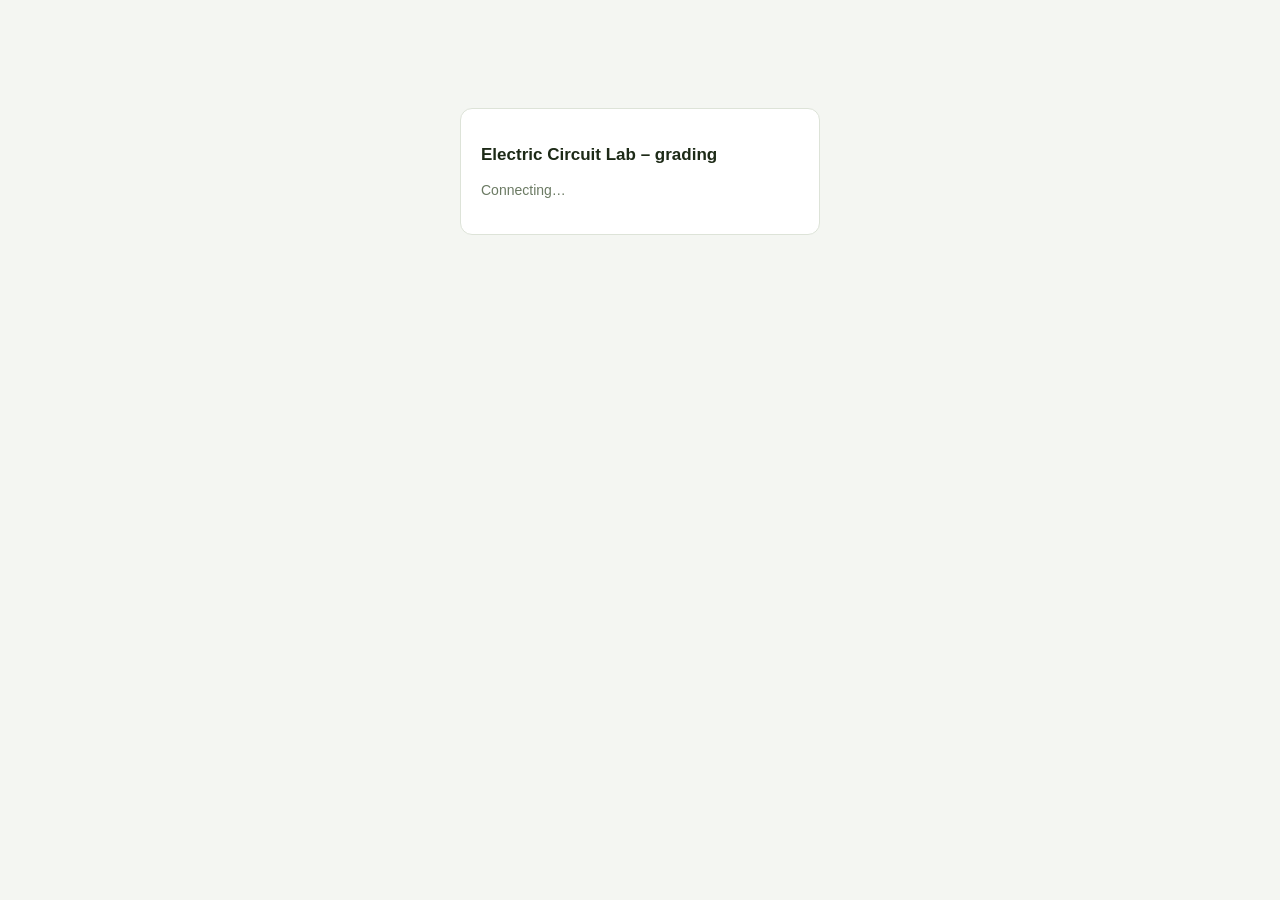
==== public/index.html @ 63cfd0bd "Grading web app: SE009 Electric Circuit Lab (HCM) Lecturer grading on phone, student page with PIN s" ====
<!doctype html>
<html lang="en">
<head>
<meta charset="utf-8">
<meta name="viewport" content="width=device-width, initial-scale=1, viewport-fit=cover">
<meta name="theme-color" content="#549E39">
<title>Lab grading – Electric Circuit Lab</title>
<link rel="stylesheet" href="css/base.css">
<link rel="stylesheet" href="tabs/grade/grade.css">
<link rel="stylesheet" href="tabs/class/class.css">
</head>
<body>
<div id="app"></div>
<div class="toast" id="toast"></div>
<!-- core (order matters: later files use functions from earlier ones) -->
<script src="js/core/i18n.js"></script>
<script src="js/core/util.js"></script>
<script src="js/core/api.js"></script>
<script src="js/core/state.js"></script>
<script src="js/core/qr.js"></script>
<!-- one folder per tab -->
<script src="tabs/grade/grade.js"></script>
<script src="tabs/canvas/canvas.js"></script>
<script src="tabs/class/class.js"></script>
<!-- start-up -->
<script src="js/login/login.js"></script>
<script src="js/app.js"></script>
</body>
</html>
---- public/css/base.css ----
/* Shared styles: layout, header, buttons, tables, modal, toast, login */
:root{--g:#549E39;--g2:#3f7a2a;--bg:#f4f6f2;--card:#fff;--line:#dde3d8;--txt:#1d2a17;--mut:#6b7a63;--ok:#2e7d32;--half:#c77c00;--bad:#c62828;--sel:#eef6e8}
*{box-sizing:border-box}
html,body{margin:0;background:var(--bg);color:var(--txt);font:16px/1.4 -apple-system,BlinkMacSystemFont,"Segoe UI",Roboto,Arial,sans-serif}
header{position:sticky;top:0;z-index:5;background:var(--g);color:#fff;padding:10px 12px calc(8px) 12px}
header .row{display:flex;gap:8px;align-items:center}
header h1{font-size:17px;margin:0;flex:1;font-weight:600}
select,input,textarea,button{font:inherit}
header select{background:#fff;color:var(--txt);border:0;border-radius:8px;padding:6px 8px;max-width:48vw}
nav{display:flex;gap:6px;margin-top:8px;overflow-x:auto}
nav button{flex:1;white-space:nowrap;background:rgba(255,255,255,.18);color:#fff;border:0;border-radius:8px;padding:7px 4px;font-size:14px;min-width:0}
nav button.on{background:#fff;color:var(--g2);font-weight:600}
main{padding:12px;max-width:900px;margin:0 auto}
.seg{display:flex;background:#e3e9de;border-radius:10px;padding:3px;margin-bottom:10px}
.seg button{flex:1;border:0;background:none;padding:8px 4px;border-radius:8px;color:var(--mut);font-weight:600}
.seg button.on{background:#fff;color:var(--g2);box-shadow:0 1px 2px rgba(0,0,0,.1)}
.card{background:var(--card);border:1px solid var(--line);border-radius:12px;margin-bottom:10px;overflow:hidden}
table{border-collapse:collapse;width:100%;font-size:14px}
th,td{padding:6px 5px;border-bottom:1px solid var(--line);text-align:left;vertical-align:top}
th{color:var(--mut);font-weight:600;font-size:12px}
td.num{font-variant-numeric:tabular-nums}
.btns{display:flex;gap:6px;flex-wrap:wrap;align-items:center;margin:6px 0}
.btns button,.btn{border:1px solid var(--g);background:#fff;color:var(--g2);border-radius:9px;padding:7px 12px;font-weight:600}
.btns button.on,.btn.pri{background:var(--g);color:#fff}
.btn.warn{border-color:var(--bad);color:var(--bad)}
.lbl{font-size:13px;color:var(--mut);margin-right:4px}
textarea{width:100%;min-height:130px;padding:8px;border:1px solid var(--line);border-radius:10px}
input[type=text],input[type=search]{padding:8px;border:1px solid var(--line);border-radius:8px;width:100%}
.bad{background:#fdecea}
.muted{color:var(--mut);font-size:14px}
.qrbtn{background:#fff;color:var(--g2);border:0;border-radius:8px;padding:6px 10px;font-weight:700}
.modal{position:fixed;inset:0;background:rgba(0,0,0,.55);display:flex;align-items:center;justify-content:center;z-index:20;padding:16px}
.modal .box{background:#fff;border-radius:14px;padding:18px;max-width:360px;width:100%;text-align:center}
.modal img{width:100%;max-width:300px;image-rendering:pixelated}
.toast{position:fixed;left:50%;bottom:18px;transform:translateX(-50%);background:#222;color:#fff;padding:9px 14px;border-radius:10px;font-size:14px;opacity:0;transition:.2s;pointer-events:none}
.toast.show{opacity:.92}
.login{max-width:360px;margin:12vh auto;padding:20px}
.login input{font-size:22px;text-align:center;letter-spacing:4px;padding:12px;margin:12px 0}
h2{font-size:17px;margin:14px 0 8px}
.scroll{overflow-x:auto}
/* language toggle  [ EN | VI ] */
.lang-toggle{display:inline-flex;background:rgba(255,255,255,.22);border-radius:999px;padding:2px}
.lang-toggle button{border:0;background:none;color:#fff;font-weight:700;font-size:13px;padding:5px 10px;border-radius:999px;cursor:pointer}
.lang-toggle button.on{background:#fff;color:var(--g2)}
.login-lang{text-align:right}
.login-lang .lang-toggle{background:#e3e9de}
.login-lang .lang-toggle button{color:var(--mut)}
.login-lang .lang-toggle button.on{background:var(--g);color:#fff}
/* big full-width button (login, tick, student page) */
.big{width:100%;padding:14px;border-radius:12px;border:2px solid var(--g);background:#fff;color:var(--g2);font-weight:700;font-size:18px;margin:10px 0 6px}
.big.on{background:var(--g);color:#fff}
.login input{width:100%}
---- public/tabs/grade/grade.css ----
/* Tab "Grade" */
.team{padding:8px 12px;background:#e9f1e3;display:flex;align-items:center;gap:8px;font-weight:600}
.team .sp{flex:1}
.st{display:flex;align-items:center;gap:10px;padding:10px 12px;border-top:1px solid var(--line);cursor:pointer}
.st:first-of-type{border-top:0}
.st .nm{flex:1;min-width:0}
.st .nm b{display:block;white-space:nowrap;overflow:hidden;text-overflow:ellipsis;font-weight:600}
.st .nm small{color:var(--mut)}
.chip{font-size:13px;border-radius:999px;padding:3px 9px;border:1px solid var(--line);white-space:nowrap}
.chip.tick{background:var(--ok);border-color:var(--ok);color:#fff}
.sc{font-weight:700;min-width:46px;text-align:right}
.panel{padding:10px 12px 14px;border-top:1px dashed var(--line);background:#fbfcfa}
.info{color:var(--mut);font-size:14px;margin:0 0 8px}
.full{color:var(--ok);font-weight:700}.half{color:var(--half);font-weight:700}.zero{color:var(--bad);font-weight:700}
.edit{display:grid;grid-template-columns:1fr 1fr;gap:6px;margin-top:8px}
.edit label{font-size:12px;color:var(--mut)}
.edit input{width:100%;padding:8px;border:1px solid var(--line);border-radius:8px}
.stats{display:flex;gap:8px;margin-bottom:10px}
.stats div{flex:1;background:#fff;border:1px solid var(--line);border-radius:10px;padding:8px;text-align:center}
.stats b{display:block;font-size:20px}
/* student-page switches */
.pubbox{padding:8px 12px}
.pubtitle{font-weight:600;font-size:14px}
.switch{display:inline-flex;align-items:center;gap:8px;font-size:14px;margin-right:10px;cursor:pointer}
.switch input{display:none}
.switch .knob{width:40px;height:22px;border-radius:999px;background:#cfd8c8;position:relative;transition:.15s;flex:none}
.switch .knob::after{content:"";position:absolute;top:3px;left:3px;width:16px;height:16px;border-radius:50%;background:#fff;transition:.15s}
.switch input:checked + .knob{background:var(--g)}
.switch input:checked + .knob::after{left:21px}
.thumbs{display:flex;gap:8px;flex-wrap:wrap;margin:4px 0 8px}
.thumbs img{width:88px;height:88px;object-fit:cover;border-radius:8px;border:1px solid var(--line)}
.figs img{display:block;max-width:100%;max-height:320px;margin:6px auto;background:#fff;border:1px solid var(--line);border-radius:8px}
---- public/tabs/class/class.css ----
/* Tab "Class" */
.roster select{padding:4px;border:1px solid var(--line);border-radius:6px}
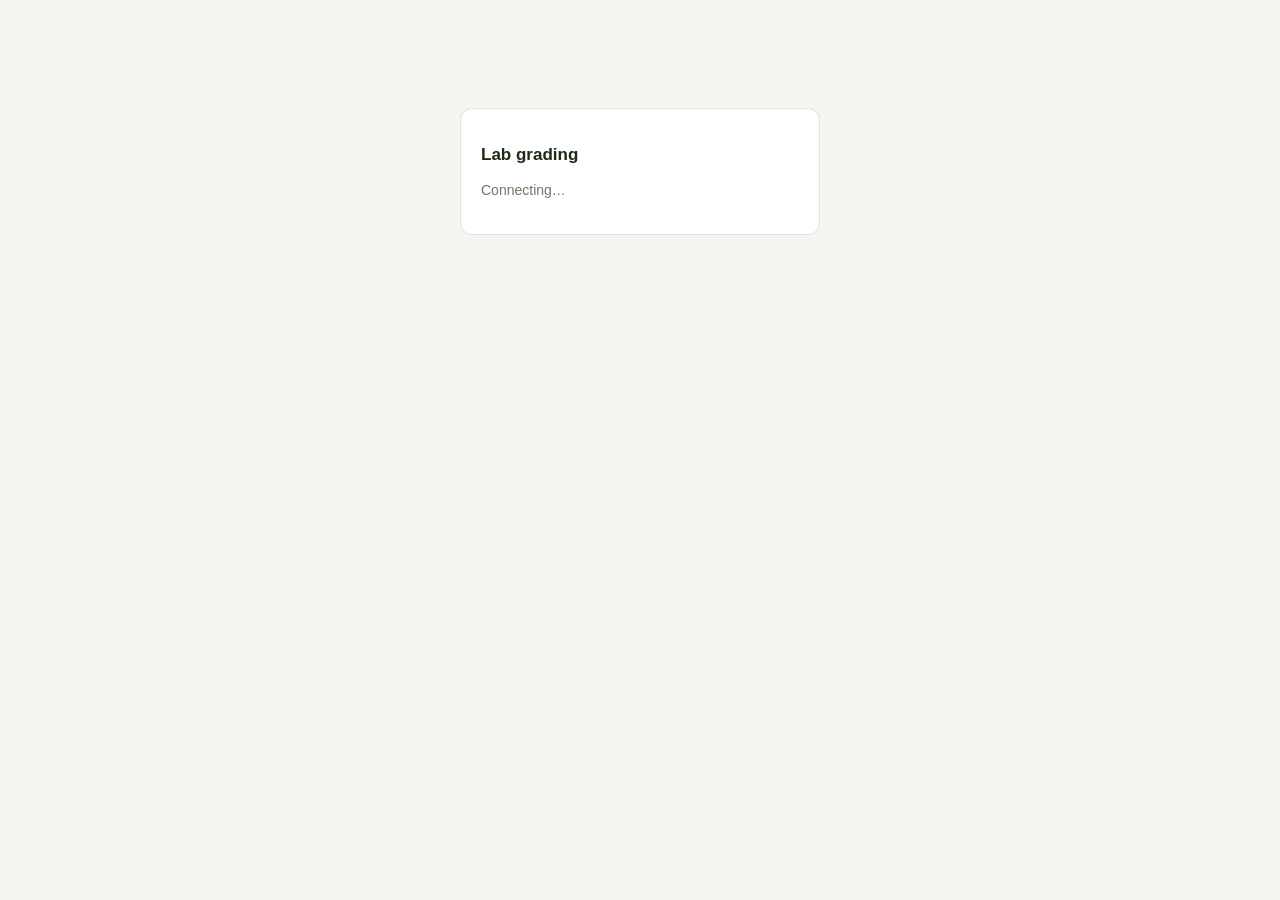
==== commit 1df6679d: "Accounts, courses, terms and TAs - Staff sign in with username + password; roles admin / lecturer / " ====
--- a/public/index.html
+++ b/public/index.html
@@ -4,7 +4,7 @@
 <meta charset="utf-8">
 <meta name="viewport" content="width=device-width, initial-scale=1, viewport-fit=cover">
 <meta name="theme-color" content="#549E39">
-<title>Lab grading – Electric Circuit Lab</title>
+<title>Lab grading</title>
 <link rel="stylesheet" href="css/base.css">
 <link rel="stylesheet" href="tabs/grade/grade.css">
 <link rel="stylesheet" href="tabs/class/class.css">
@@ -22,6 +22,8 @@
 <script src="tabs/grade/grade.js"></script>
 <script src="tabs/canvas/canvas.js"></script>
 <script src="tabs/class/class.js"></script>
+<script src="tabs/classes/classes.js"></script>
+<script src="tabs/users/users.js"></script>
 <!-- start-up -->
 <script src="js/login/login.js"></script>
 <script src="js/app.js"></script>
--- a/public/css/base.css
+++ b/public/css/base.css
@@ -50,3 +50,11 @@
 .big{width:100%;padding:14px;border-radius:12px;border:2px solid var(--g);background:#fff;color:var(--g2);font-weight:700;font-size:18px;margin:10px 0 6px}
 .big.on{background:var(--g);color:#fff}
 .login input{width:100%}
+/* labelled fields (sign-in, accounts, classes) */
+.fl{display:block;font-size:13px;color:var(--mut);margin:8px 0 0}
+.fl input,.fl select{display:block;width:100%;margin:4px 0 0;padding:9px;border:1px solid var(--line);border-radius:8px;font-size:16px;color:var(--txt);background:#fff;letter-spacing:0;text-align:left}
+.login .fl input{font-size:17px;letter-spacing:0;text-align:left;padding:10px;margin:4px 0 0}
+.pill{display:inline-block;font-size:12px;padding:2px 8px;border-radius:999px;background:var(--sel);color:var(--g2);margin-left:4px}
+.pad{padding:10px 12px}
+.two{display:grid;grid-template-columns:1fr 1fr;gap:8px}
+details summary{cursor:pointer;margin-top:6px}
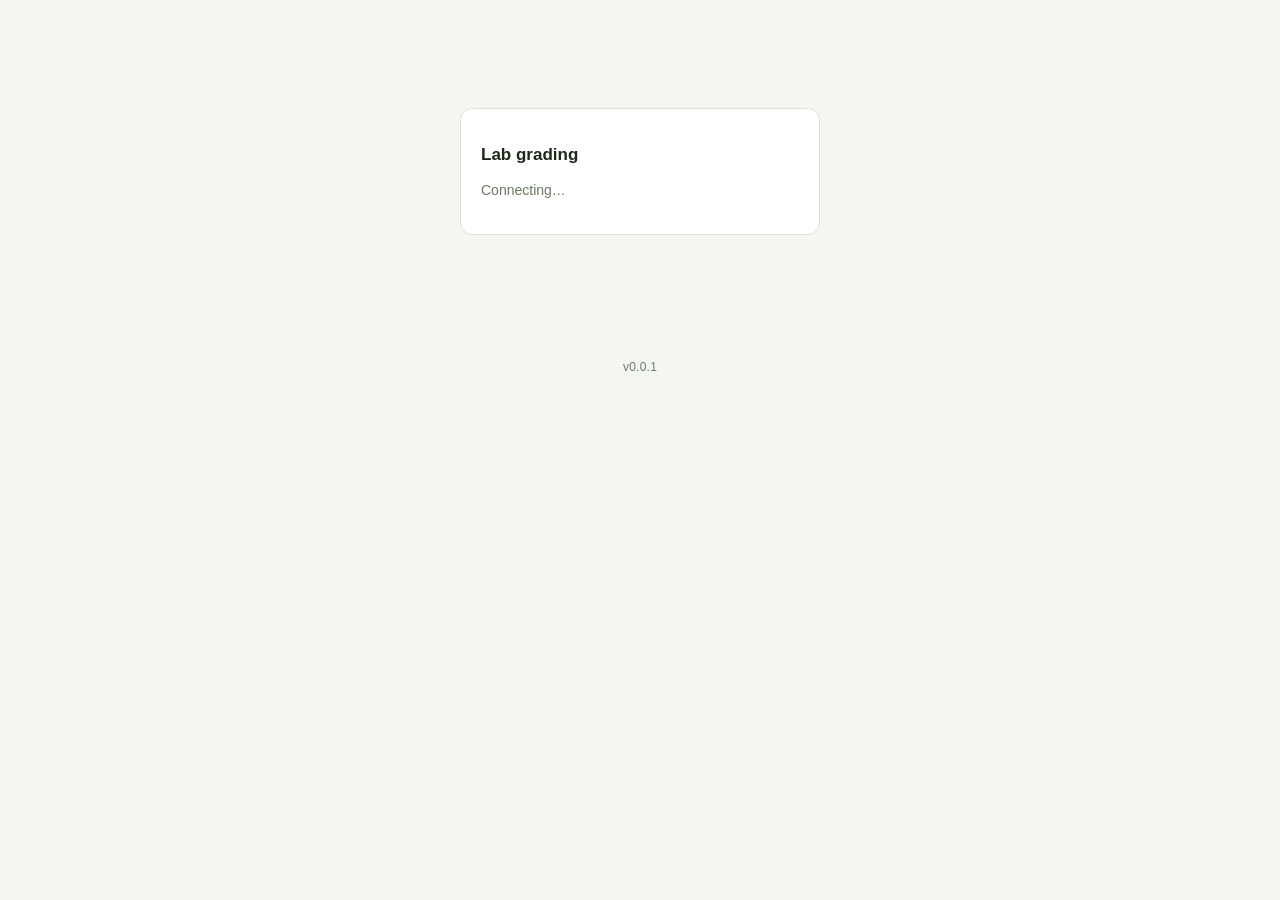
==== commit e0c83f7d: "Show app version in the footer, starting at v0.0.1. Co-authored-by: Cursor <cursoragent@cursor.com>" ====
--- a/public/index.html
+++ b/public/index.html
@@ -11,8 +11,10 @@
 </head>
 <body>
 <div id="app"></div>
+<footer id="app-ver" class="app-ver"></footer>
 <div class="toast" id="toast"></div>
 <!-- core (order matters: later files use functions from earlier ones) -->
+<script src="js/core/version.js"></script>
 <script src="js/core/i18n.js"></script>
 <script src="js/core/util.js"></script>
 <script src="js/core/api.js"></script>
--- a/public/css/base.css
+++ b/public/css/base.css
@@ -34,6 +34,7 @@
 .modal img{width:100%;max-width:300px;image-rendering:pixelated}
 .toast{position:fixed;left:50%;bottom:18px;transform:translateX(-50%);background:#222;color:#fff;padding:9px 14px;border-radius:10px;font-size:14px;opacity:0;transition:.2s;pointer-events:none}
 .toast.show{opacity:.92}
+.app-ver{text-align:center;color:var(--mut);font-size:12px;padding:16px 12px 20px;letter-spacing:.02em}
 .login{max-width:360px;margin:12vh auto;padding:20px}
 .login input{font-size:22px;text-align:center;letter-spacing:4px;padding:12px;margin:12px 0}
 h2{font-size:17px;margin:14px 0 8px}
--- a/public/tabs/grade/grade.css
+++ b/public/tabs/grade/grade.css
@@ -8,6 +8,9 @@
 .st .nm small{color:var(--mut)}
 .chip{font-size:13px;border-radius:999px;padding:3px 9px;border:1px solid var(--line);white-space:nowrap}
 .chip.tick{background:var(--ok);border-color:var(--ok);color:#fff}
+.chip.sub{background:#fff3cd;border-color:#e0a800;color:#7a5a00}
+.chip.open{background:#eef2ea;color:var(--mut)}
+.chip.marks{background:#e3f2fd;border-color:#64b5f6;color:#1565c0;margin-left:4px}
 .sc{font-weight:700;min-width:46px;text-align:right}
 .panel{padding:10px 12px 14px;border-top:1px dashed var(--line);background:#fbfcfa}
 .info{color:var(--mut);font-size:14px;margin:0 0 8px}
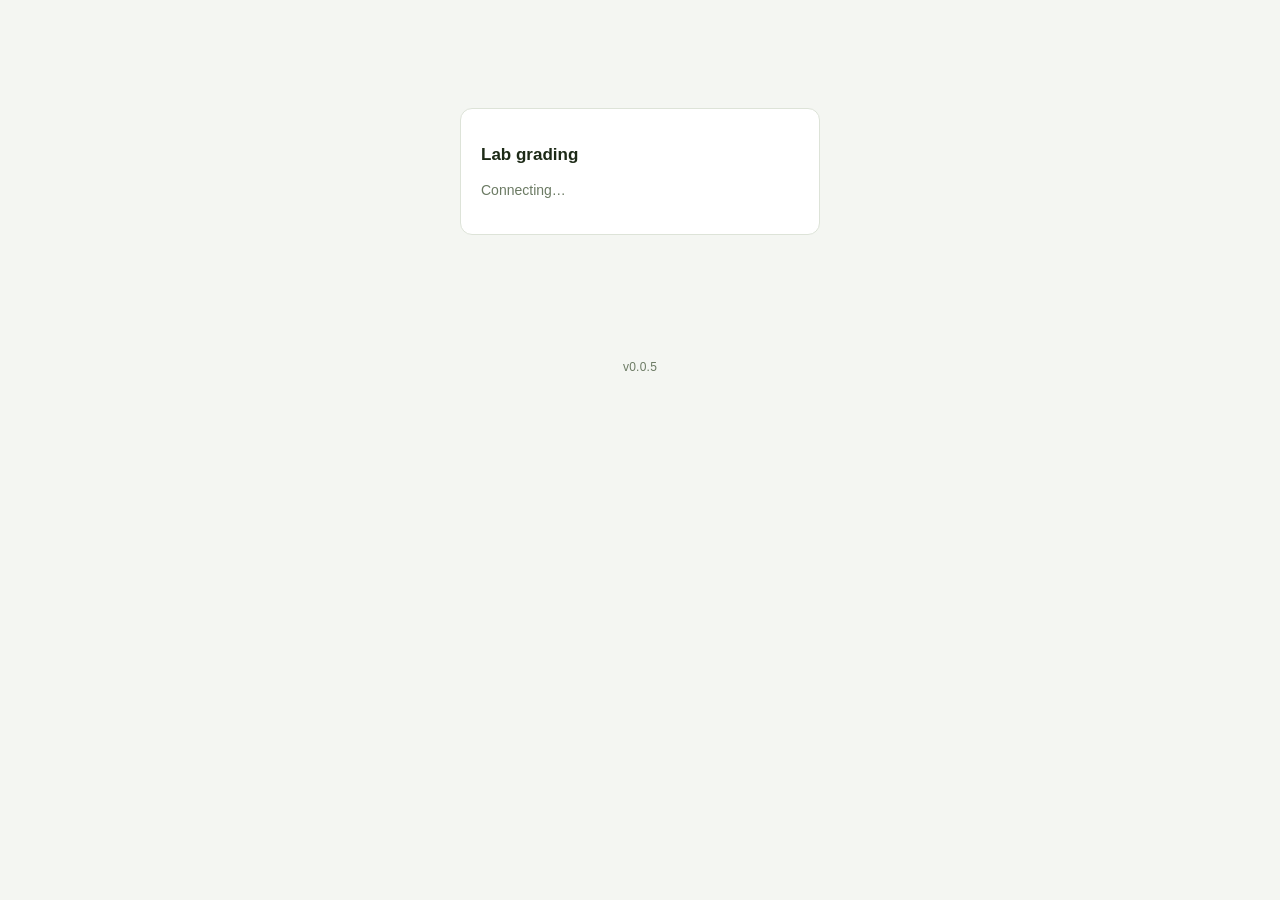
==== commit 718e07aa: "Room map: 6 benches in a U, numbered clockwise, bench 1 on the lecturer's left - Student page: the s" ====
--- a/public/index.html
+++ b/public/index.html
@@ -20,6 +20,7 @@
 <script src="js/core/api.js"></script>
 <script src="js/core/state.js"></script>
 <script src="js/core/qr.js"></script>
+<script src="js/core/benchmap.js"></script>
 <!-- one folder per tab -->
 <script src="tabs/grade/grade.js"></script>
 <script src="tabs/canvas/canvas.js"></script>
--- a/public/css/base.css
+++ b/public/css/base.css
@@ -59,3 +59,7 @@
 .pad{padding:10px 12px}
 .two{display:grid;grid-template-columns:1fr 1fr;gap:8px}
 details summary{cursor:pointer;margin-top:6px}
+/* room map (lab benches in a U) */
+.benchmap{display:block;width:100%;max-width:360px;margin:6px auto;font-family:inherit}
+.mapbox{margin:6px 0 10px}
+.benchmap [data-bench]:hover rect{opacity:.85}
--- a/public/tabs/grade/grade.css
+++ b/public/tabs/grade/grade.css
@@ -18,6 +18,7 @@
 .edit{display:grid;grid-template-columns:1fr 1fr;gap:6px;margin-top:8px}
 .edit label{font-size:12px;color:var(--mut)}
 .edit input{width:100%;padding:8px;border:1px solid var(--line);border-radius:8px}
+.keyin{width:100%;max-width:110px;padding:6px 8px;border:1px solid var(--g);border-radius:8px;font-weight:700;font-variant-numeric:tabular-nums}
 .stats{display:flex;gap:8px;margin-bottom:10px}
 .stats div{flex:1;background:#fff;border:1px solid var(--line);border-radius:10px;padding:8px;text-align:center}
 .stats b{display:block;font-size:20px}
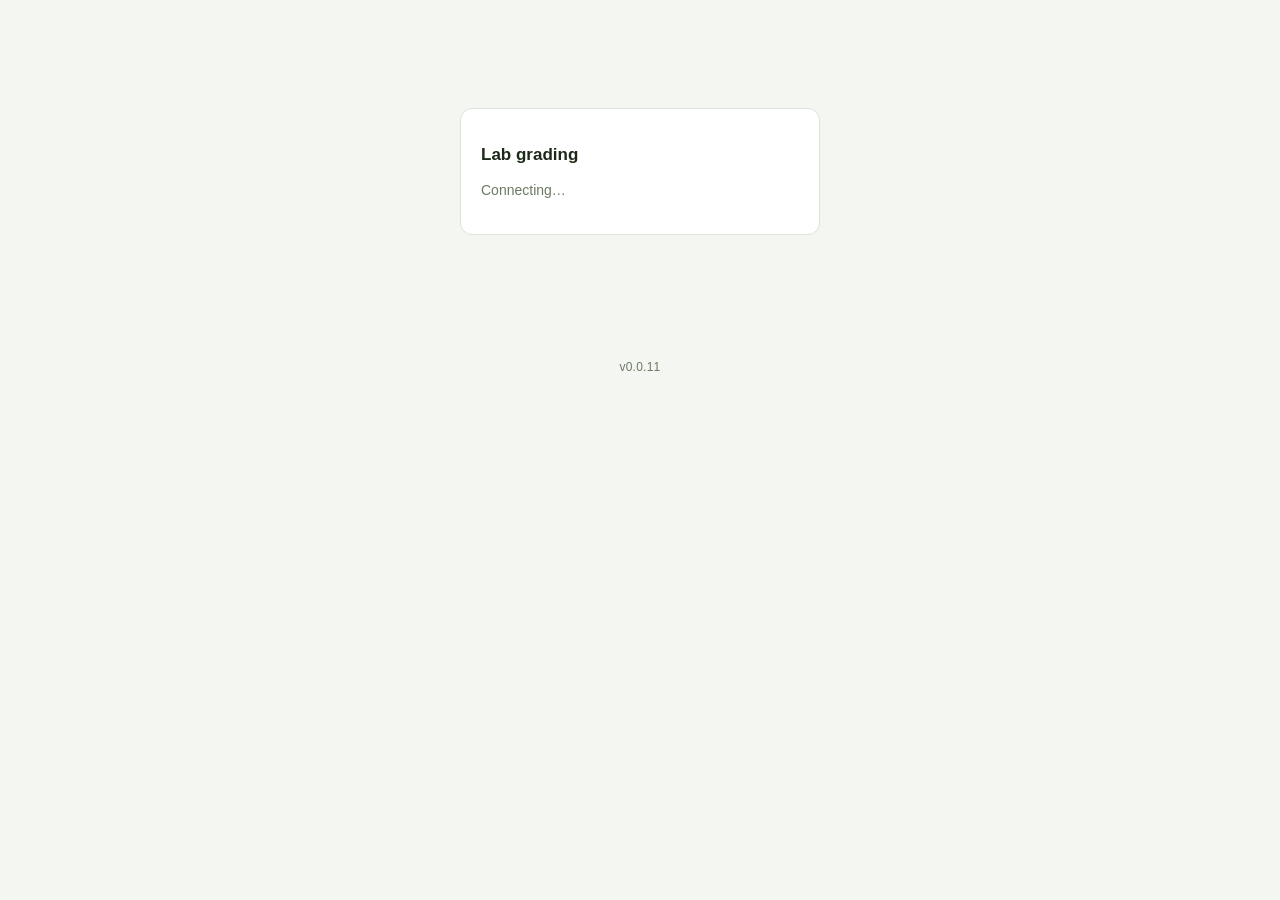
==== commit 470897f3: "Marks tab: 'Excel with photos' archive of one class (built in the browser with ExcelJS: one sheet pe" ====
--- a/public/index.html
+++ b/public/index.html
@@ -24,6 +24,7 @@
 <!-- one folder per tab -->
 <script src="tabs/grade/grade.js"></script>
 <script src="tabs/canvas/canvas.js"></script>
+<script src="tabs/canvas/archive.js"></script>
 <script src="tabs/class/class.js"></script>
 <script src="tabs/classes/classes.js"></script>
 <script src="tabs/users/users.js"></script>
--- a/public/css/base.css
+++ b/public/css/base.css
@@ -59,7 +59,7 @@
 .pad{padding:10px 12px}
 .two{display:grid;grid-template-columns:1fr 1fr;gap:8px}
 details summary{cursor:pointer;margin-top:6px}
-/* room map (lab benches in a U) */
+/* room map (lab tables in a U) */
 .benchmap{display:block;width:100%;max-width:360px;margin:6px auto;font-family:inherit}
 .mapbox{margin:6px 0 10px}
 .benchmap [data-bench]:hover rect{opacity:.85}
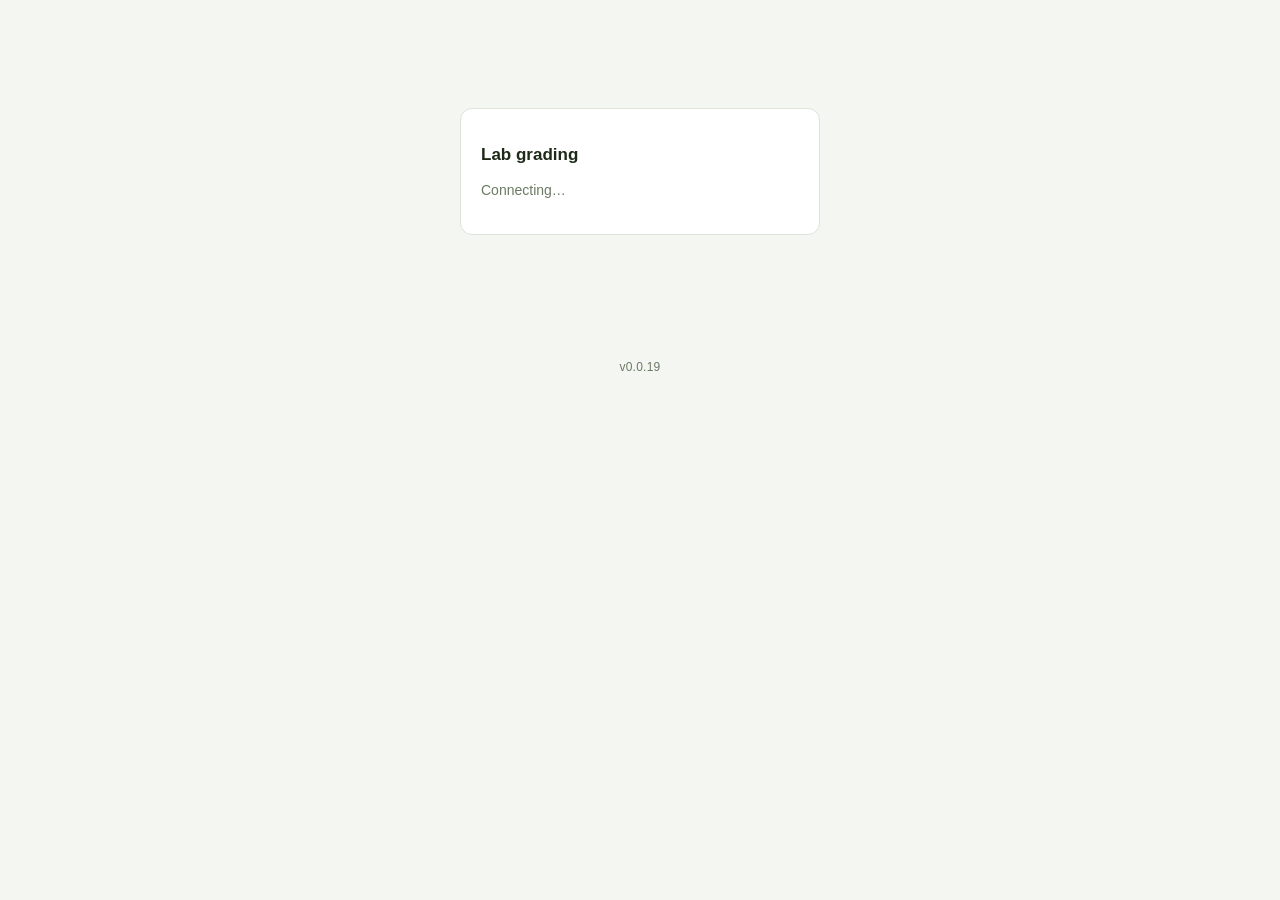
==== commit e114bc14: "Final exam tab: absent students, random exam groups (3, within the class), rubric marking (group ite" ====
--- a/public/index.html
+++ b/public/index.html
@@ -25,6 +25,7 @@
 <script src="tabs/grade/grade.js"></script>
 <script src="tabs/canvas/canvas.js"></script>
 <script src="tabs/canvas/archive.js"></script>
+<script src="tabs/exam/exam.js"></script>
 <script src="tabs/class/class.js"></script>
 <script src="tabs/classes/classes.js"></script>
 <script src="tabs/users/users.js"></script>
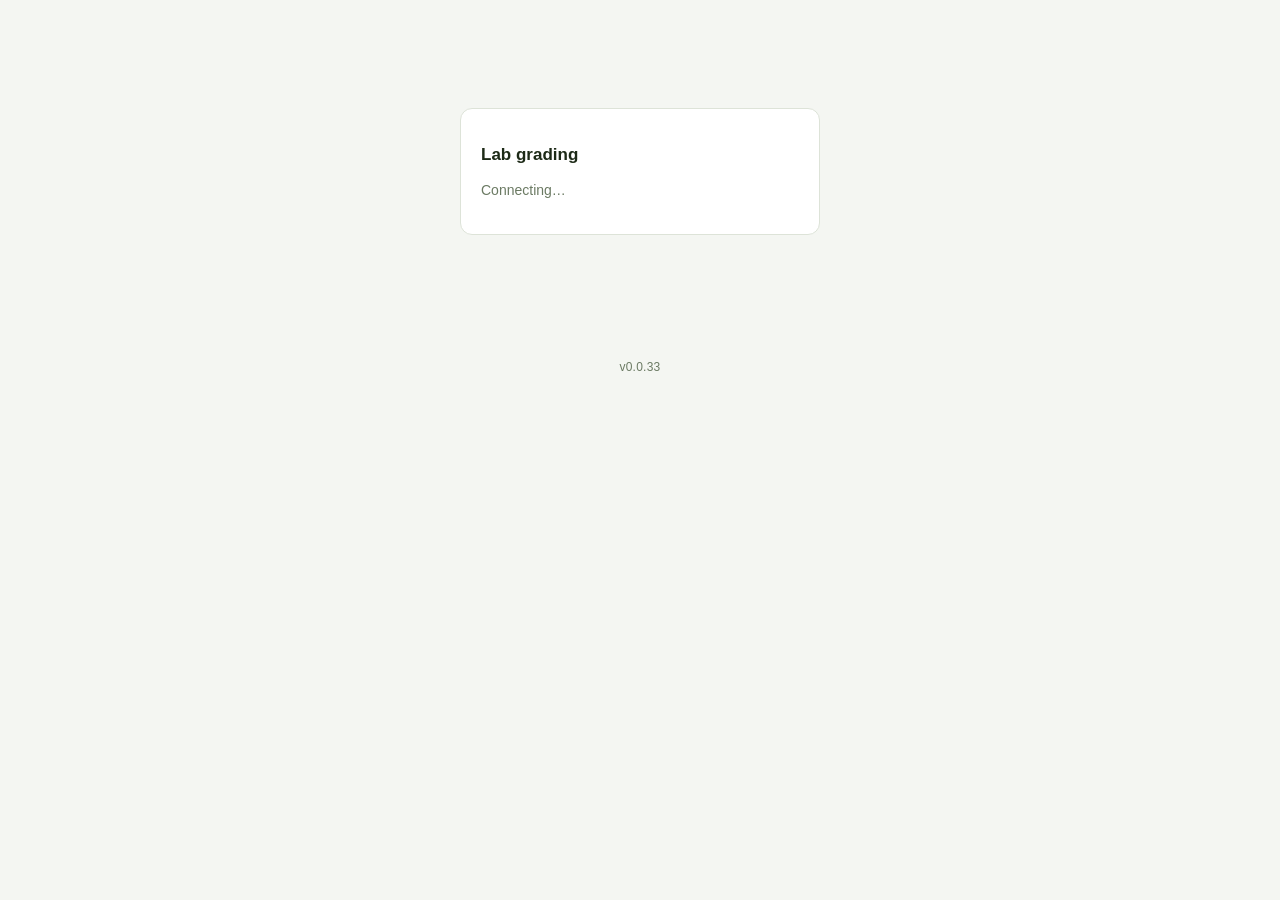
==== commit d5731093: "Add SE010 review quiz with phone-only attempts and guided hints. Shuffle 15-question papers from wee" ====
--- a/public/index.html
+++ b/public/index.html
@@ -23,6 +23,7 @@
 <script src="js/core/benchmap.js"></script>
 <!-- one folder per tab -->
 <script src="tabs/grade/grade.js"></script>
+<script src="tabs/quiz/quiz.js"></script>
 <script src="tabs/canvas/canvas.js"></script>
 <script src="tabs/canvas/archive.js"></script>
 <script src="tabs/exam/exam.js"></script>
